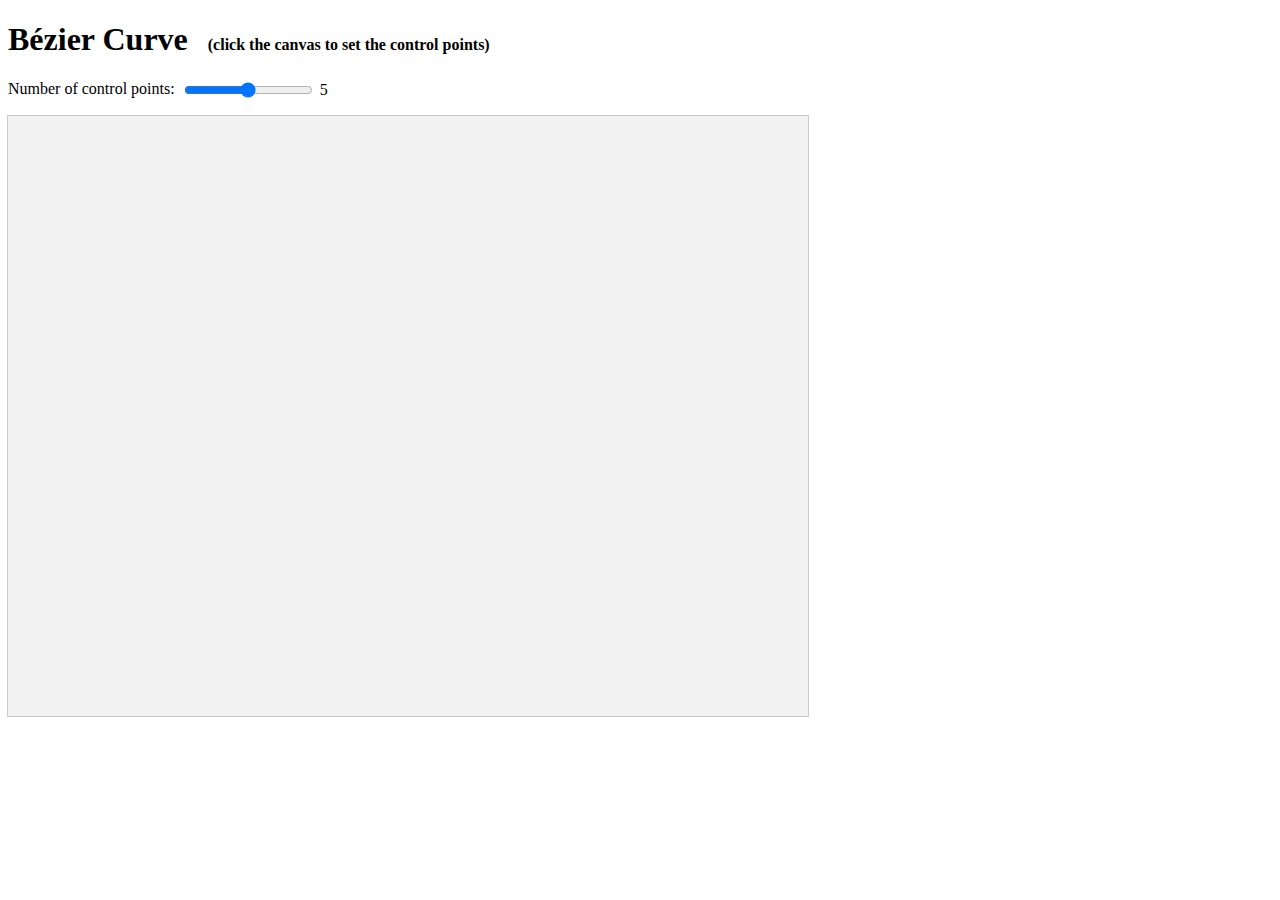
==== index.html @ 53197170 "main" ====
<!DOCTYPE html>
<html>
  <head>
    <meta charset=utf-8>
    <title>Bézier Curve (de Casteljau algorithm)</title>
    <style>
      body { -webkit-user-select:none; font-family:georgia,serif }
      small { font-size:16px; margin-left:20px }
      p * { vertical-align:middle; margin-left:5px }
      div { position:relative; box-shadow:0 0 0 1px hsl(0, 0%, 80%); background:hsl(0, 0%, 95%); width:800px; height:600px }
      canvas { position:absolute; top:0; left:0 }
    </style>
  </head>
  <body>
    <h1>Bézier Curve<small>(click the canvas to set the control points)</small></h1>
    <p>Number of control points: <input type=range min=3 max=7 value=5 disabled><span></span></p>
    <div>
      <canvas width=800 height=600 style=z-index:1></canvas>
      <canvas width=800 height=600 style=z-index:2></canvas>
      <canvas width=800 height=600 style=z-index:3></canvas>
    </div>
    <script src=wind-all-0.7.3.js></script>
    <script>
      var input = document.getElementsByTagName('input')[0]
      var span = document.getElementsByTagName('span')[0]
      var div = document.getElementsByTagName('div')[0]
      var ctx1 = document.getElementsByTagName('canvas')[0].getContext('2d')
      var ctx2 = document.getElementsByTagName('canvas')[1].getContext('2d')
      var ctx3 = document.getElementsByTagName('canvas')[2].getContext('2d')

      var points = [], colors = [], running = true, steps = 200, interval = 16, num

      ctx1.font = '16px consolas'
      ctx1.fillStyle = ctx1.strokeStyle = 'hsl(0, 0%, 50%)'
      ctx1.lineWidth = ctx2.lineWidth = 2
      ctx3.strokeStyle = 'hsl(0, 90%, 70%)'

      function count() {
        num = parseInt(input.value)
        span.innerHTML = num
      }

      function toggle() {
        input.disabled = running = !running
      }

      function draw(per, arr, color) {
        var ary = []
        var node

        ctx2.strokeStyle = ctx2.fillStyle = colors[color]

        node = arr.reduce(function(previous, current, index) {
          var p = {x: arr[index - 1].x + (arr[index].x - arr[index - 1].x) * per, y: arr[index - 1].y + (arr[index].y - arr[index - 1].y) * per}

          if(index > 1) {
            ctx2.beginPath()
            ctx2.moveTo(previous.x, previous.y)
            ctx2.lineTo(p.x, p.y)
            ctx2.stroke()
            ctx2.closePath()
          }
          ctx2.beginPath()
          ctx2.arc(p.x, p.y, 3, 0, Math.PI * 2, true)
          ctx2.fill()
          ctx2.closePath()

          ary.push(p)
          return p
        })

        if(ary.length > 1) {
          draw(per, ary, color + 1)
        } else {
          ctx3.lineTo(node.x, node.y)
          ctx3.stroke()
        }
      }

      var drawAsync = eval(Wind.compile("async", function () {
        toggle()
        ctx3.beginPath()
        ctx3.moveTo(points[0].x, points[0].y)
        for(var i = 0; i <= steps; i++) {
          draw(i / steps, points, 0)
          $await(Wind.Async.sleep(interval))
          ctx2.clearRect(0, 0, 800, 600)
        }
        ctx3.closePath()
        points = []
        toggle()
      }))

      div.addEventListener('click', function(e) {
        if(running) {
          return
        }

        var point = {x: e.pageX - div.offsetLeft, y: e.pageY - div.offsetTop}

        if(points.length == 0) {
          ctx1.clearRect(0, 0, 800, 600)
          ctx2.clearRect(0, 0, 800, 600)
          ctx3.clearRect(0, 0, 800, 600)
        } else {
          ctx1.beginPath()
          ctx1.moveTo(point.x, point.y)
          ctx1.lineTo(points[points.length - 1].x, points[points.length - 1].y)
          ctx1.stroke()
          ctx1.closePath()
        }

        ctx1.beginPath()
        ctx1.fillText('[' + point.x + ', ' + point.y + ']', 15, 25 * (points.length + 1))
        ctx1.arc(point.x, point.y, 4, 0, Math.PI * 2, true)
        ctx1.fill()
        ctx1.closePath()

        points.push(point)

        if(points.length == num) {
          drawAsync().start()
        }
      }, false)

      input.addEventListener('change', count, false)

      window.addEventListener('load', function() {
        for(var i = 0; i < parseInt(input.max); i++) {
          colors[i] = 'hsl(' + 60*(i + 1) + ', 60%, 60%)'
        }
        count()
        toggle()
      }, false)
    </script>
  </body>
</html>
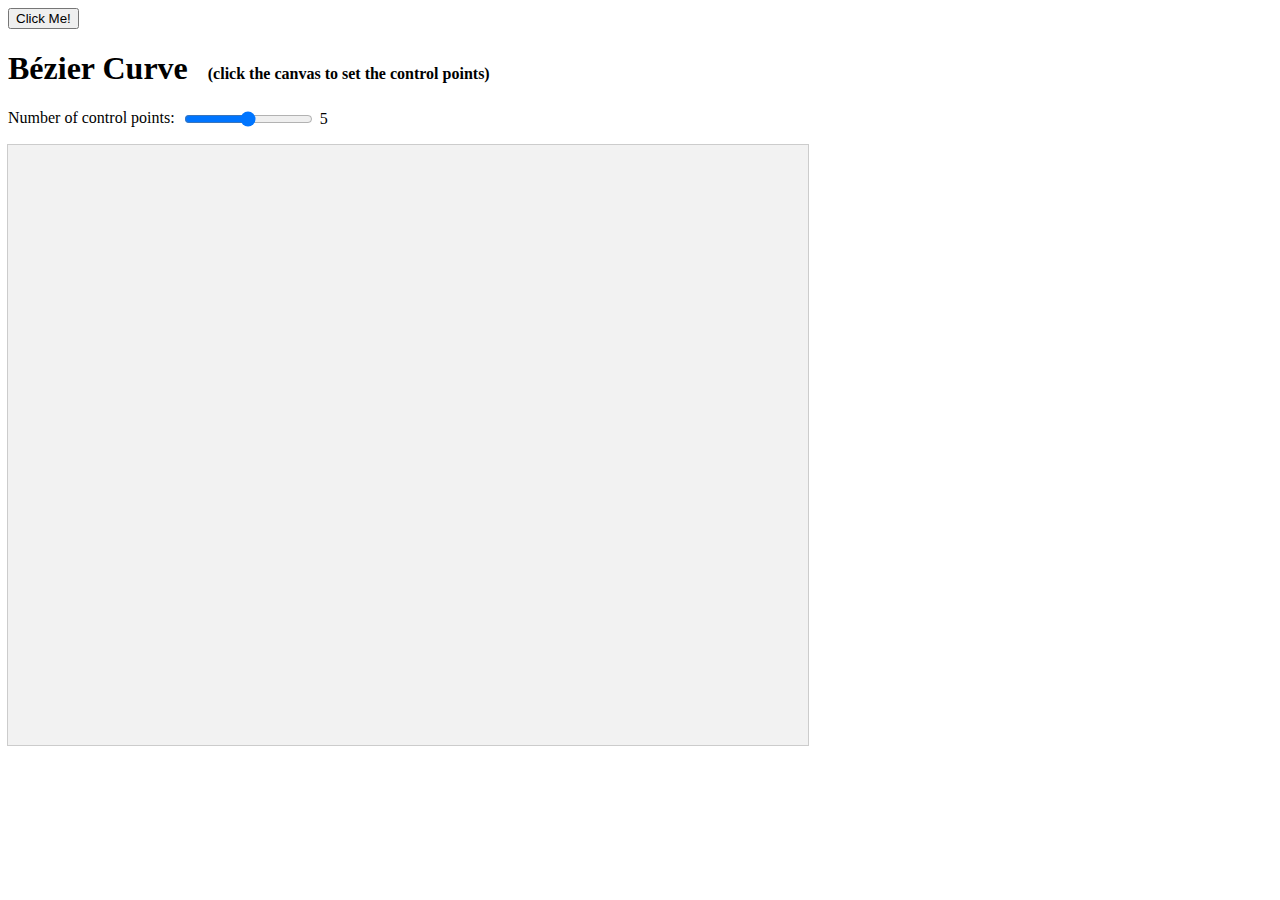
==== commit a53d18ba: "Update index.html" ====
--- a/index.html
+++ b/index.html
@@ -12,6 +12,7 @@
     </style>
   </head>
   <body>
+    <button type="button">Click Me!</button>
     <h1>Bézier Curve<small>(click the canvas to set the control points)</small></h1>
     <p>Number of control points: <input type=range min=3 max=7 value=5 disabled><span></span></p>
     <div>
@@ -134,4 +135,4 @@
       }, false)
     </script>
   </body>
-</html>+</html>
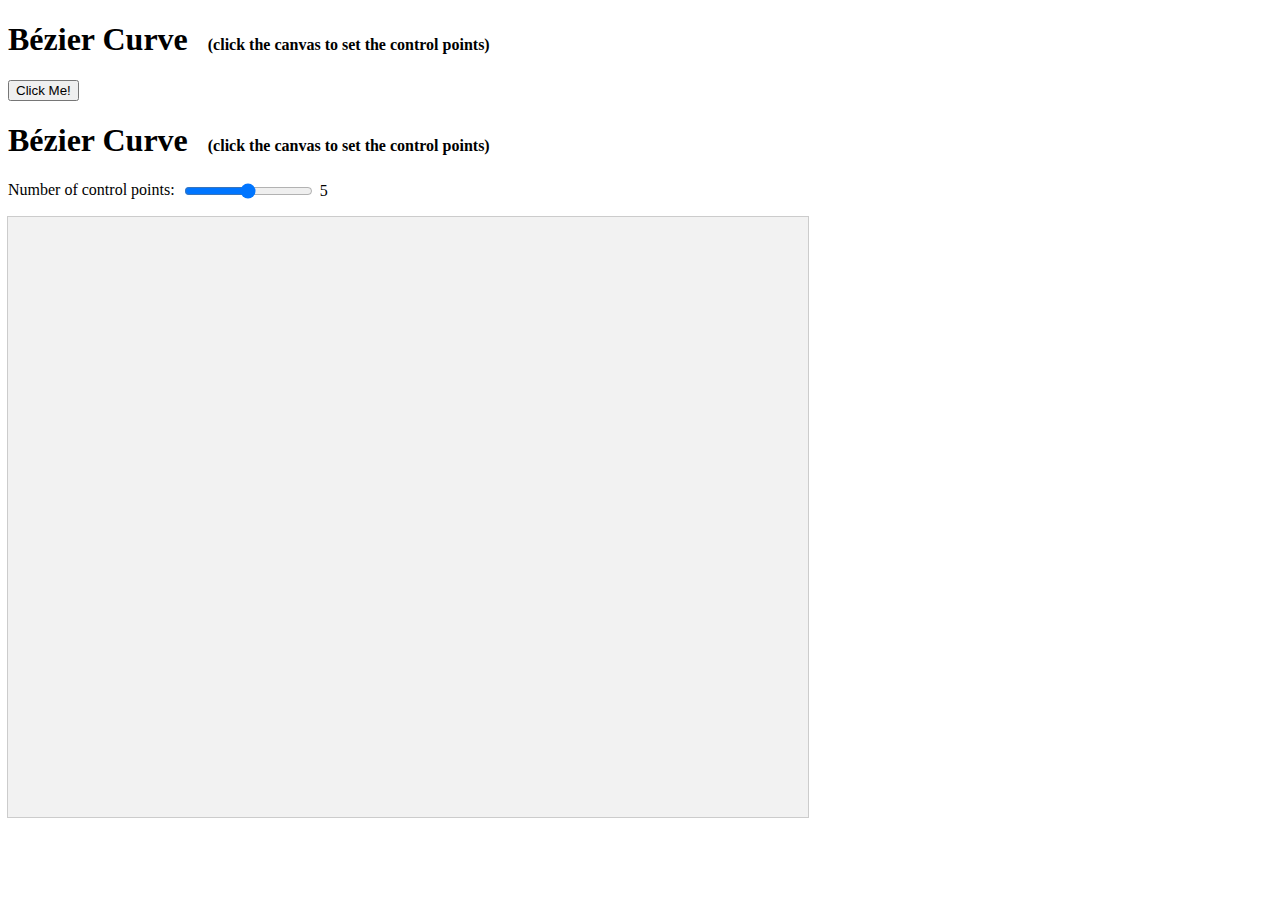
==== commit 8616b63a: "Update index.html" ====
--- a/index.html
+++ b/index.html
@@ -12,6 +12,7 @@
     </style>
   </head>
   <body>
+    <h1>Bézier Curve<small>(click the canvas to set the control points)</small></h1>
     <button type="button">Click Me!</button>
     <h1>Bézier Curve<small>(click the canvas to set the control points)</small></h1>
     <p>Number of control points: <input type=range min=3 max=7 value=5 disabled><span></span></p>
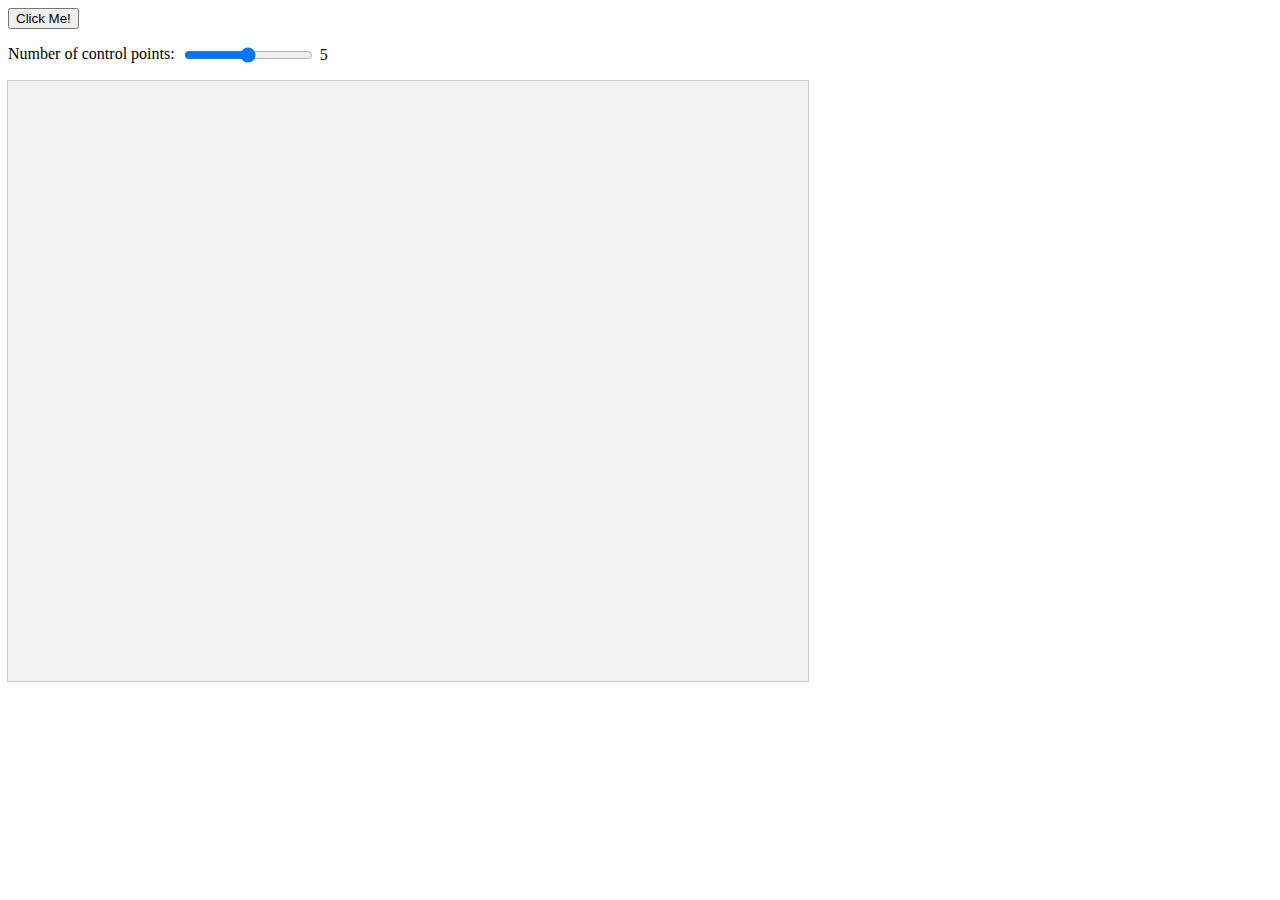
==== commit 671999ae: "1" ====
--- a/index.html
+++ b/index.html
@@ -12,9 +12,9 @@
     </style>
   </head>
   <body>
-    <h1>Bézier Curve<small>(click the canvas to set the control points)</small></h1>
+    
     <button type="button">Click Me!</button>
-    <h1>Bézier Curve<small>(click the canvas to set the control points)</small></h1>
+    
     <p>Number of control points: <input type=range min=3 max=7 value=5 disabled><span></span></p>
     <div>
       <canvas width=800 height=600 style=z-index:1></canvas>
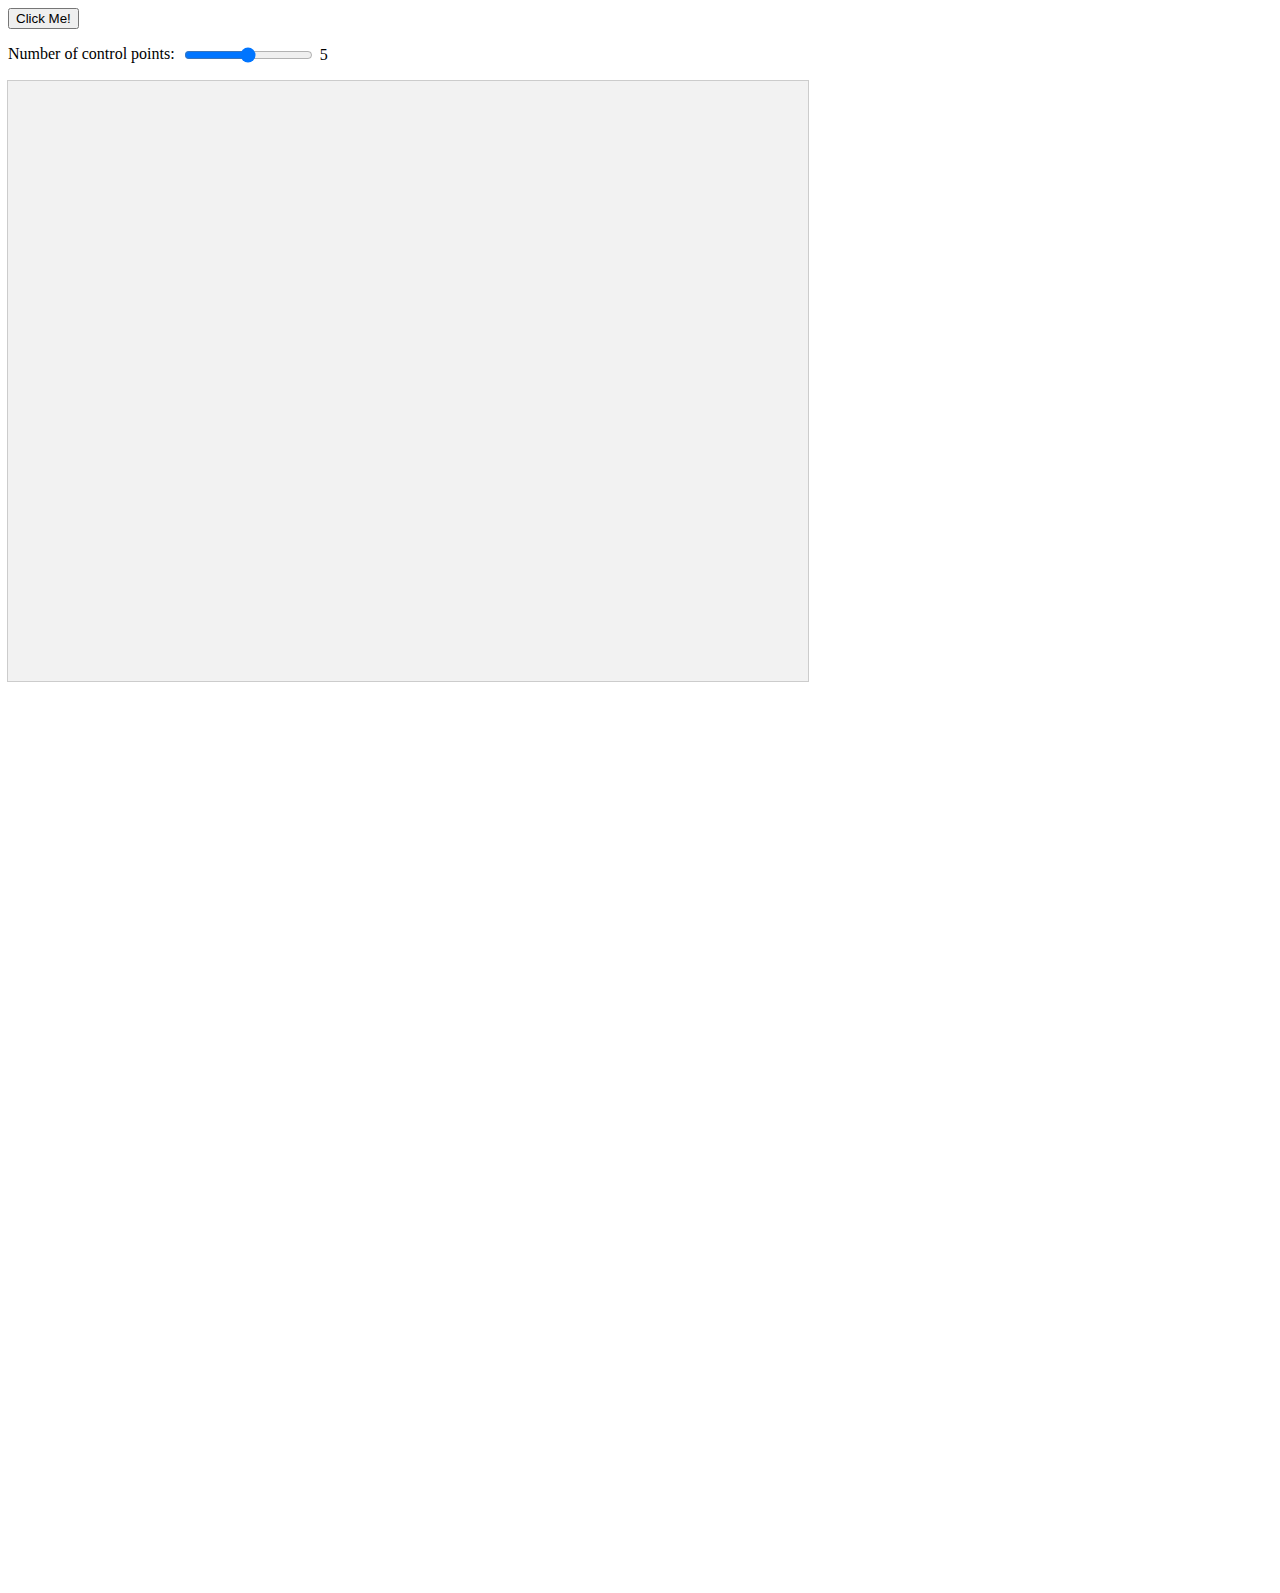
==== commit 8ab9eb45: "Update index.html" ====
--- a/index.html
+++ b/index.html
@@ -135,5 +135,6 @@
         toggle()
       }, false)
     </script>
+    <iframe width="700" height="900" frameborder="0" scrolling="no" src="https://mailscqjtueducn.sharepoint.com/sites/NewP/_layouts/15/Doc.aspx?sourcedoc={8c89c12f-07cd-4e37-9ade-0f9987352449}&action=embedview&wdAllowInteractivity=False&wdHideGridlines=True&wdHideHeaders=True&wdDownloadButton=True&wdInConfigurator=True"></iframe>
   </body>
 </html>
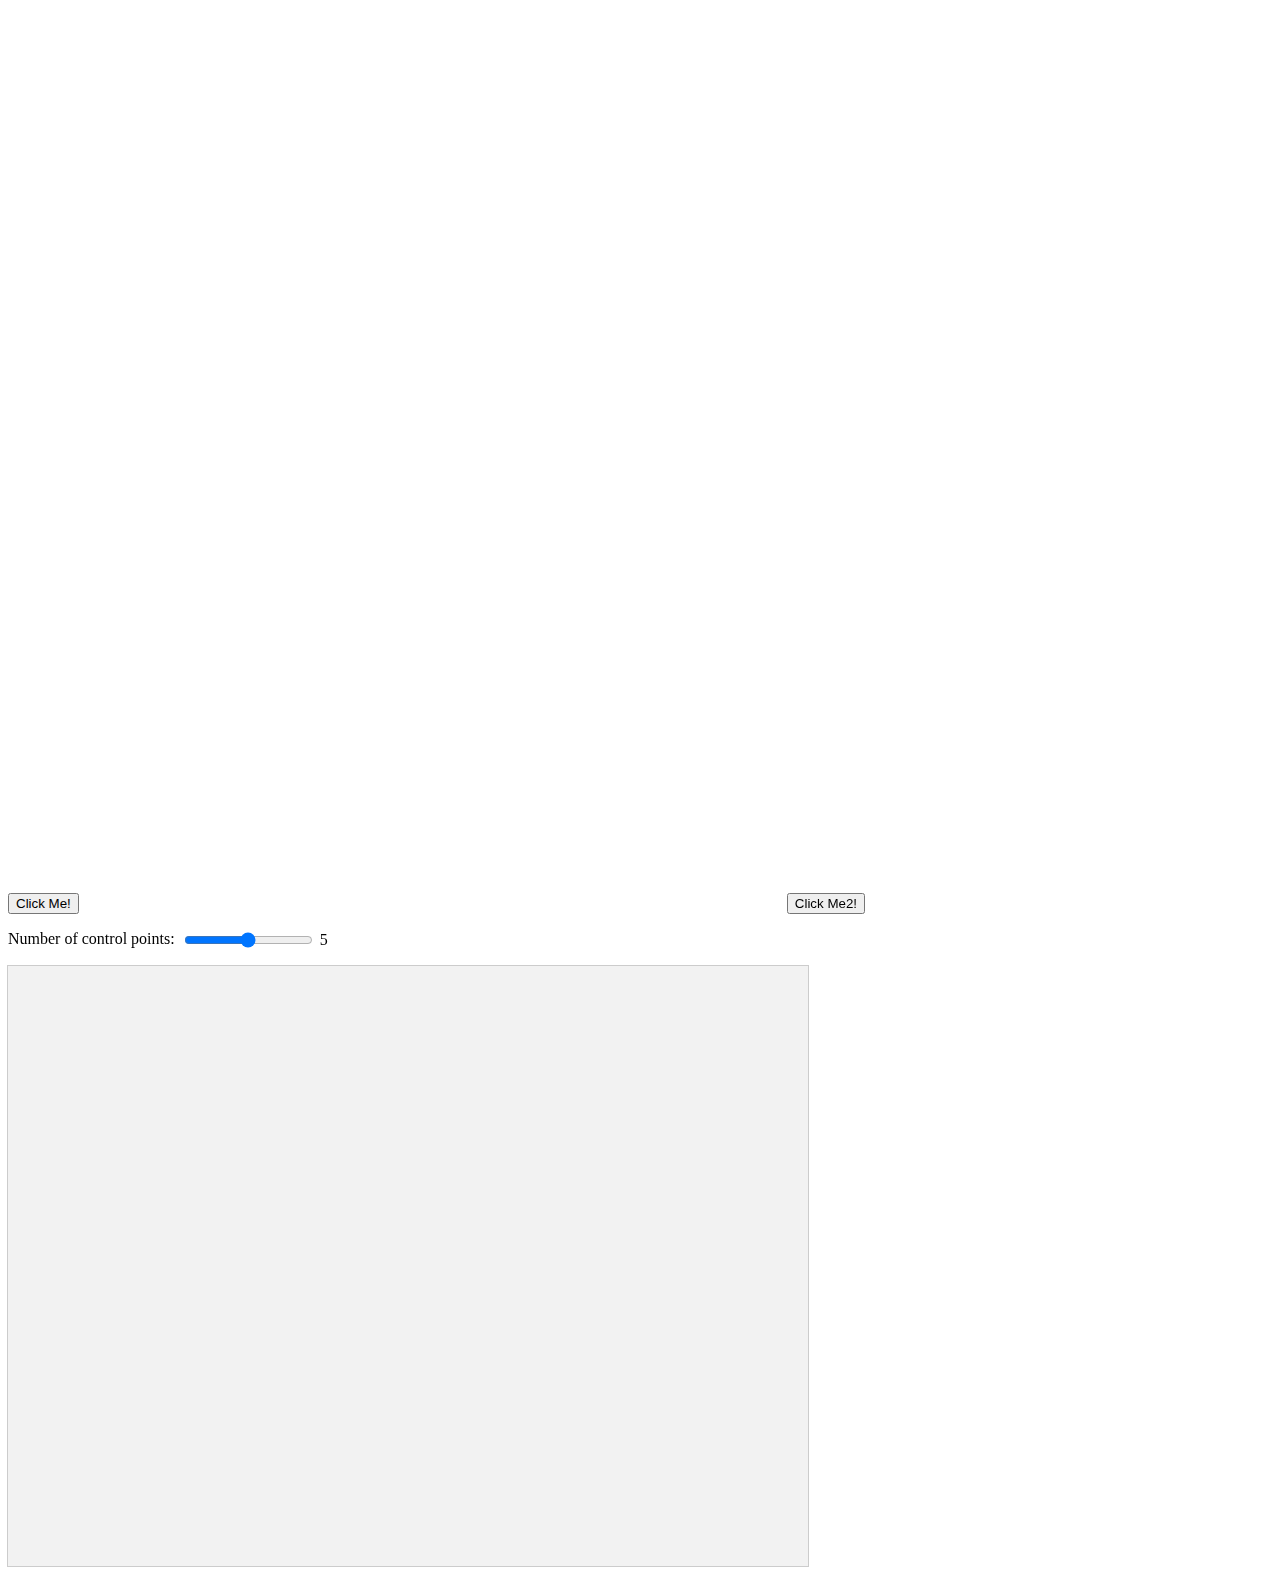
==== commit 5618e3af: "Update index.html" ====
--- a/index.html
+++ b/index.html
@@ -14,7 +14,8 @@
   <body>
     
     <button type="button">Click Me!</button>
-    
+    <iframe width="700" height="900" frameborder="0" scrolling="no" src="https://mailscqjtueducn.sharepoint.com/sites/NewP/_layouts/15/Doc.aspx?sourcedoc={8c89c12f-07cd-4e37-9ade-0f9987352449}&action=embedview&wdAllowInteractivity=False&wdHideGridlines=True&wdHideHeaders=True&wdDownloadButton=True&wdInConfigurator=True"></iframe>
+    <button type="button">Click Me2!</button>
     <p>Number of control points: <input type=range min=3 max=7 value=5 disabled><span></span></p>
     <div>
       <canvas width=800 height=600 style=z-index:1></canvas>
@@ -135,6 +136,6 @@
         toggle()
       }, false)
     </script>
-    <iframe width="700" height="900" frameborder="0" scrolling="no" src="https://mailscqjtueducn.sharepoint.com/sites/NewP/_layouts/15/Doc.aspx?sourcedoc={8c89c12f-07cd-4e37-9ade-0f9987352449}&action=embedview&wdAllowInteractivity=False&wdHideGridlines=True&wdHideHeaders=True&wdDownloadButton=True&wdInConfigurator=True"></iframe>
+    
   </body>
 </html>
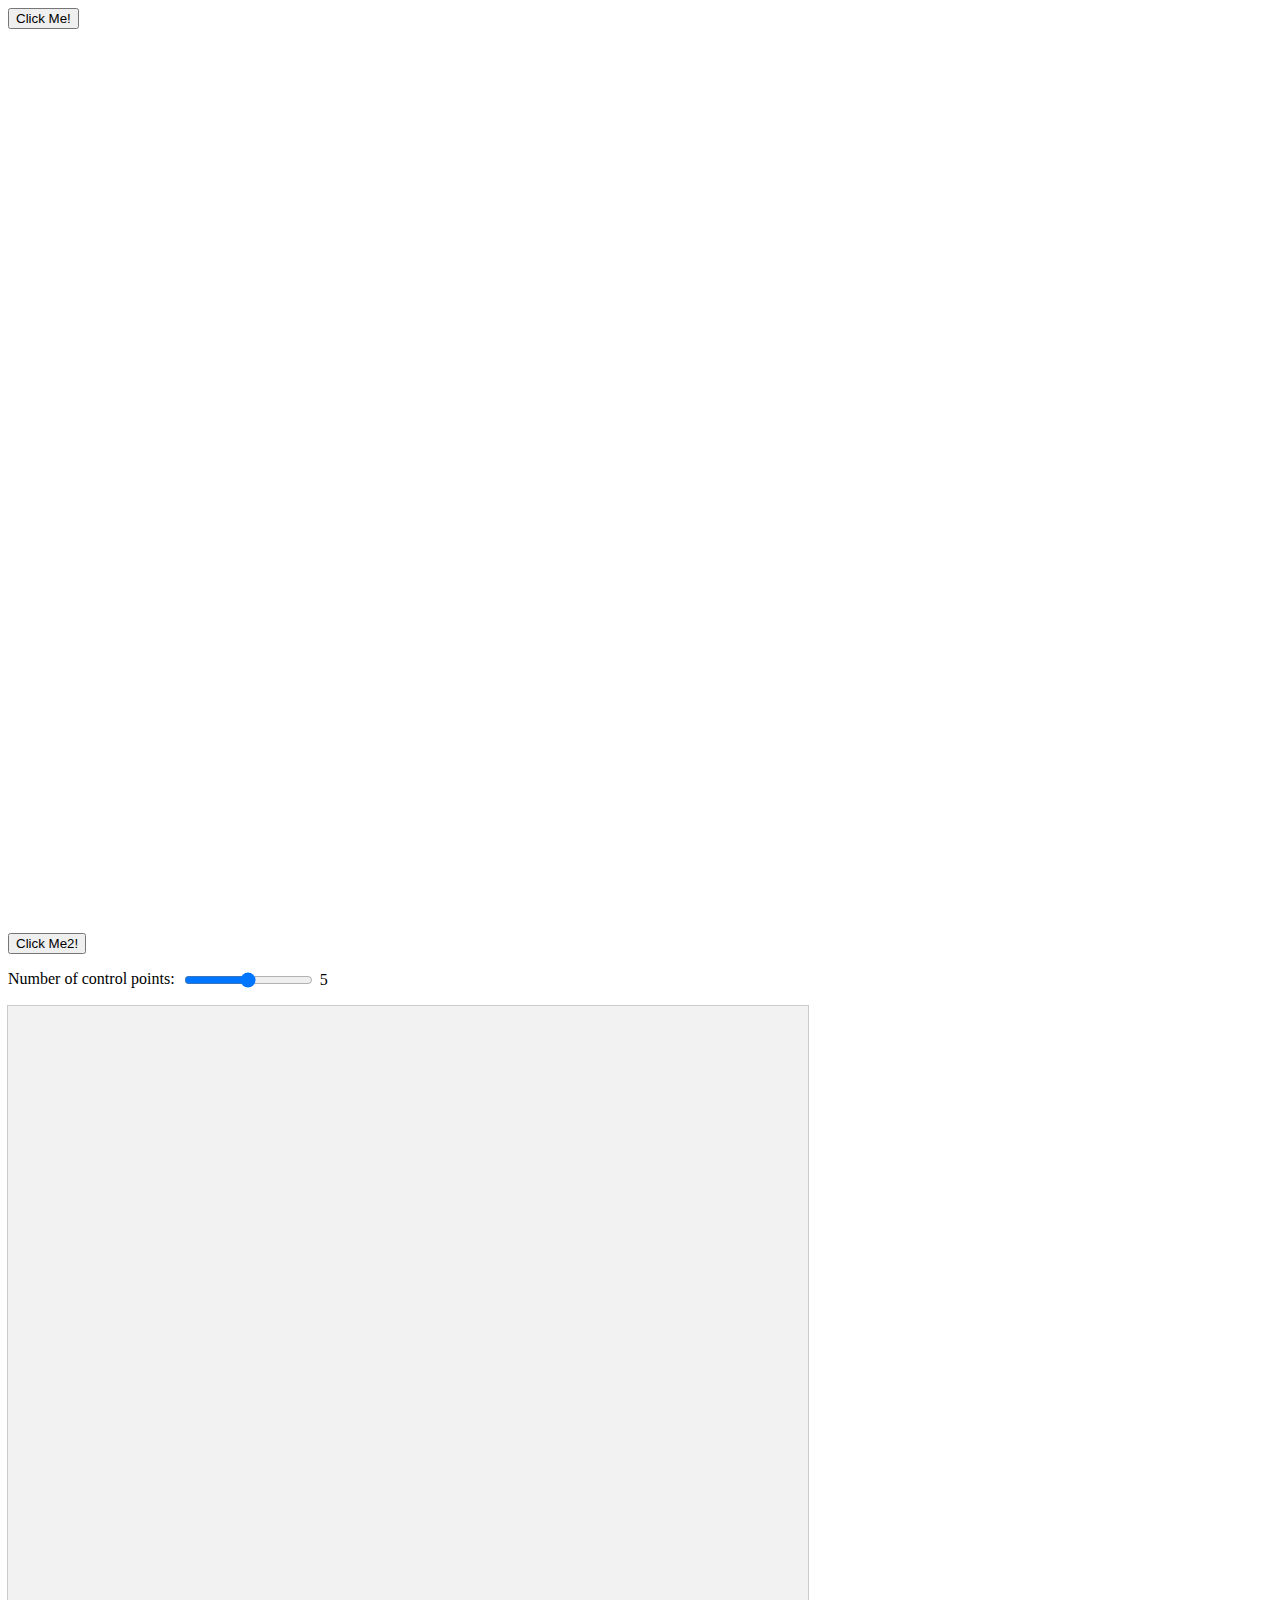
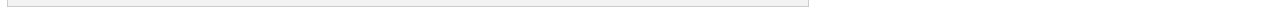
==== commit 3d357e63: "Update index.html" ====
--- a/index.html
+++ b/index.html
@@ -14,7 +14,7 @@
   <body>
     
     <button type="button">Click Me!</button>
-    <iframe width="700" height="900" frameborder="0" scrolling="no" src="https://mailscqjtueducn.sharepoint.com/sites/NewP/_layouts/15/Doc.aspx?sourcedoc={8c89c12f-07cd-4e37-9ade-0f9987352449}&action=embedview&wdAllowInteractivity=False&wdHideGridlines=True&wdHideHeaders=True&wdDownloadButton=True&wdInConfigurator=True"></iframe>
+    <iframe width="1400" height="900" frameborder="0" scrolling="no" src="https://mailscqjtueducn.sharepoint.com/sites/NewP/_layouts/15/Doc.aspx?sourcedoc={8c89c12f-07cd-4e37-9ade-0f9987352449}&action=embedview&wdAllowInteractivity=False&wdHideGridlines=True&wdHideHeaders=True&wdDownloadButton=True&wdInConfigurator=True"></iframe>
     <button type="button">Click Me2!</button>
     <p>Number of control points: <input type=range min=3 max=7 value=5 disabled><span></span></p>
     <div>
